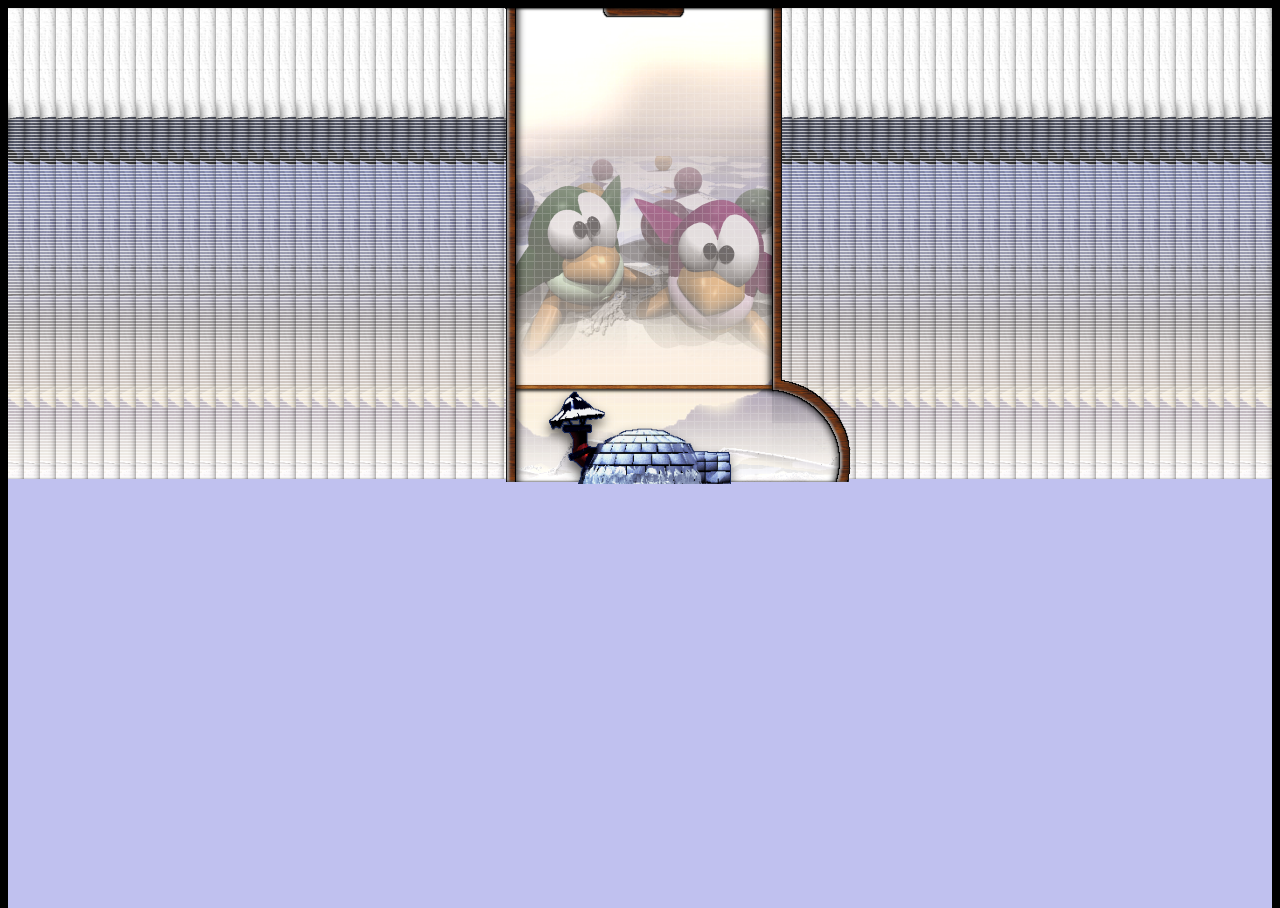
==== src/index_firefoxos.html @ 54714e90 "start porting to firefox os" ====
<!DOCTYPE html>
<html lang="en">
	<head>
		<meta charset="utf-8">

		<!-- stylesheets -->
		<link rel="stylesheet" href="css/styles_ffos.css" type="text/css">

		<!-- javascript - The next lines should be minified -->
		<script src="js/config_ffos.js"></script>
		<script src="js/tools/animated_image.js"></script>
		<script src="js/tools/text.js"></script>
		<script src="js/tools/sound_manager.js"></script>
		<script src="js/tools/user_alerts.js"></script>
		<script src="js/tools/virtualjoystick.js"></script>
		<script src="js/level_temp/levels.js"></script>
		<script src="js/controllers/bubble.js"></script>
		<script src="js/controllers/game.js"></script>
		<script src="js/controllers/compressor.js"></script>
		<script src="js/controllers/bubbles_grid.js"></script>
		<script src="js/controllers/player.js"></script>
		<script src="js/frozen_bubble.js"></script>
	</head>
	<body>
	    <div id="main_wrapper">
    		<div id="main_canvas"></div>
		</div>
		<script>
			FrozenBubble.bootstrap();
		</script>
	</body>
</html>
---- src/css/styles_ffos.css ----
/**
  * Author: Alonso Vidales <alonso.vidales@tras2.es>
  * Date: 2012-02-13
  */

html, body {
	background: #000000;
	height: 100%;
}


body{
	min-width: 340px;
	background: url('../img/backgrounds/back_one_player_narrow.png') no-repeat center 0, url('../img/backgrounds/back_one_player_narrow_back.png') repeat-x ;
    background-color: #c0c1ef;
}

#main_wrapper{
	width: 340px;
/*	height: 480px;*/
	height: 490px;
	margin:auto;
}

div#main_canvas {
    position: absolute;
/*	width: 640px;*/
	width: 340px;
	height: 480px;
}

.hd {
	display: none;
}

/**
  * Penguins styles
  */
.penguin {
	background-image: url('../img/penguins/shooters.png');
	background-repeat: no-repeat;
	position: absolute;
	width: 80px;
	height: 60px;
	z-index: 100;
}

.penguin.looser {
	background-image: url('../img/penguins/looser.png');
}

.penguin.winner {
	background-image: url('../img/penguins/win.png');
}

/*div.game_background {*/
/*	background-image: url('../img/backgrounds/back_one_player.png');*/
/*	background-position: center 0;*/
/*	background-repeat: no-repeat;*/
/*}*/

.shooter {
	background-image: url('../img/shooter/shooter.png');
	background-repeat: no-repeat;
	position: absolute;
	width: 100px;
	height: 100px;
	z-index: 100;
}

.bubble {
	background-image: url('../img/bubbles/bubbles.gif');
	background-repeat: no-repeat;
	position: absolute;
	width: 32px;
	height: 32px;
	z-index: 50;
}

.bubble_frozzen {
	background-image: url('../img/bubbles/bubble_lose.png');
	background-repeat: no-repeat;
	position: absolute;
	width: 34px;
	height: 48px;
	z-index: 60;
}

.compressor {
	background-image: url('../img/compressor/compressor_main.png');
	background-repeat: no-repeat;
	position: absolute;
	width: 252px;
	height: 51px;
	z-index: 50;
}

.compressor_extender {
	background-image: url('../img/compressor/compressor_ext.png');
	background-repeat: no-repeat;
	position: absolute;
	width: 188px;
	height: 28px;
	z-index: 50;
}

.font {
	background-repeat: no-repeat;
	position: absolute;
	z-index: 99999;
}

.text_link {
	cursor: pointer;
}

.font.hi {
	background-image: url('../img/fonts/font-hi.png');
}

.font.char {
	background-image: url('../img/fonts/font.png');
}

.credits_background {
	background-image: url('../img/fonts/text_background.png');
	position: absolute;
	top: 428px;
	left: 8px;
	width: 217px;
	height: 60px;
}

.alert {
	background-repeat: no-repeat;
	position: absolute;
	top: 130px;
	z-index: 10000;
}

.alert.loser {
	background-image: url('../img/alerts/loser.png');
	width: 345px;
	height: 124px;
}

.alert.winner {
	background-image: url('../img/alerts/winner.png');
	width: 329px;
	height: 159px;
}

.alert.winner_last_level {
	background-image: url('../img/alerts/win_last_level.png');
	width: 329px;
	height: 159px;
}

.alert.hurry {
	background-image: url('../img/alerts/hurry.png');
	width: 244px;
	height: 102px;
}

.score-text,
.level-text{
    width: 160px;
    height: 30px;
/*    border: 2px dashed #55acf0;*/
    background-color: rgba(62, 97, 124, 0.8);
    z-index: 100;
}
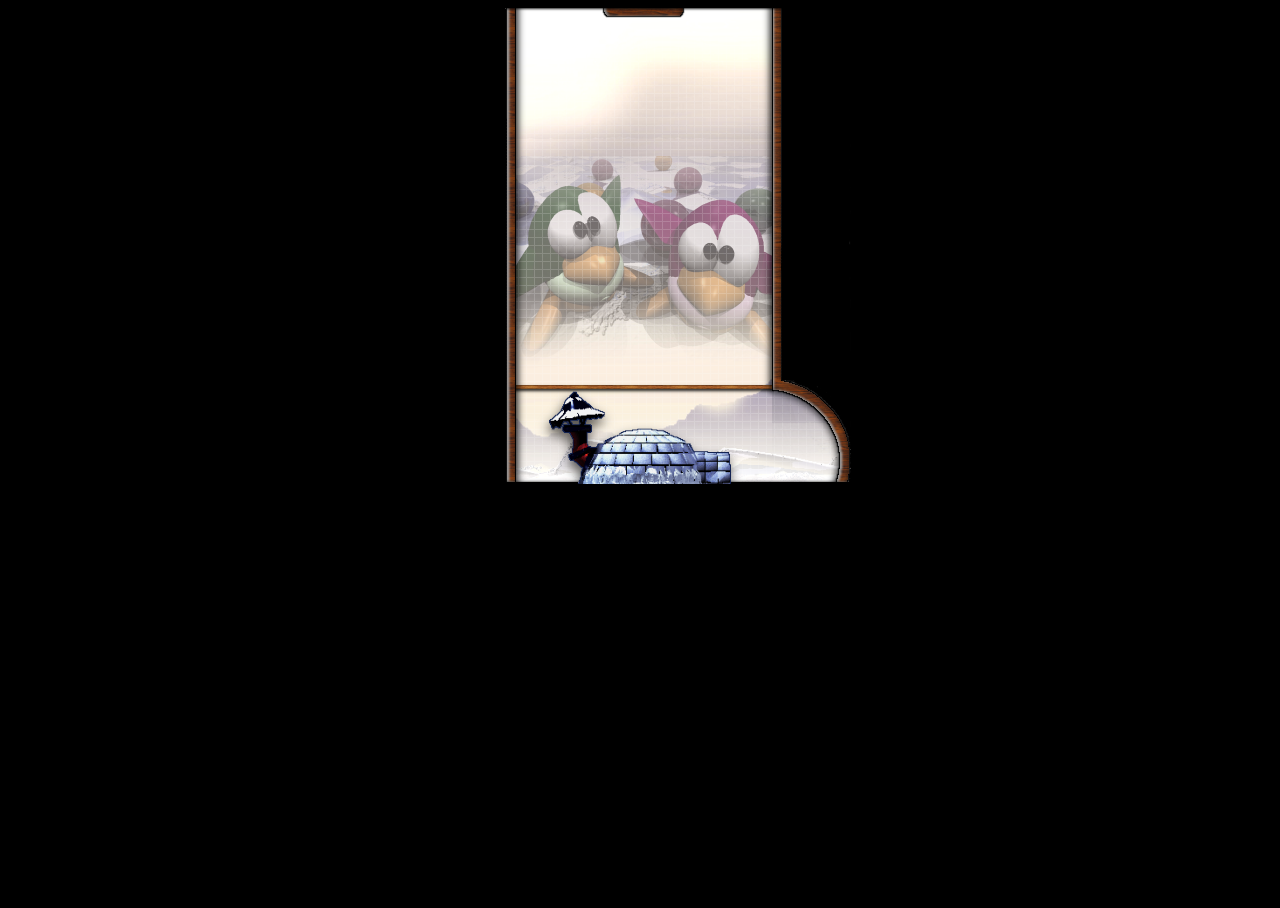
==== commit 05bb55dc: "made progress with viewport and touch events" ====
--- a/src/index_firefoxos.html
+++ b/src/index_firefoxos.html
@@ -2,7 +2,7 @@
 <html lang="en">
 	<head>
 		<meta charset="utf-8">
-
+        <meta name="viewport" content="height=490, initial-scale=1">
 		<!-- stylesheets -->
 		<link rel="stylesheet" href="css/styles_ffos.css" type="text/css">
 
--- a/src/css/styles_ffos.css
+++ b/src/css/styles_ffos.css
@@ -11,8 +11,9 @@
 
 body{
 	min-width: 340px;
-	background: url('../img/backgrounds/back_one_player_narrow.png') no-repeat center 0, url('../img/backgrounds/back_one_player_narrow_back.png') repeat-x ;
-    background-color: #c0c1ef;
+	background: url('../img/backgrounds/back_one_player_narrow.png') no-repeat center 0;
+/*	, url('../img/backgrounds/back_one_player_narrow_back.png') repeat-x ;*/
+/*    background-color: #c0c1ef;*/
 }
 
 #main_wrapper{
